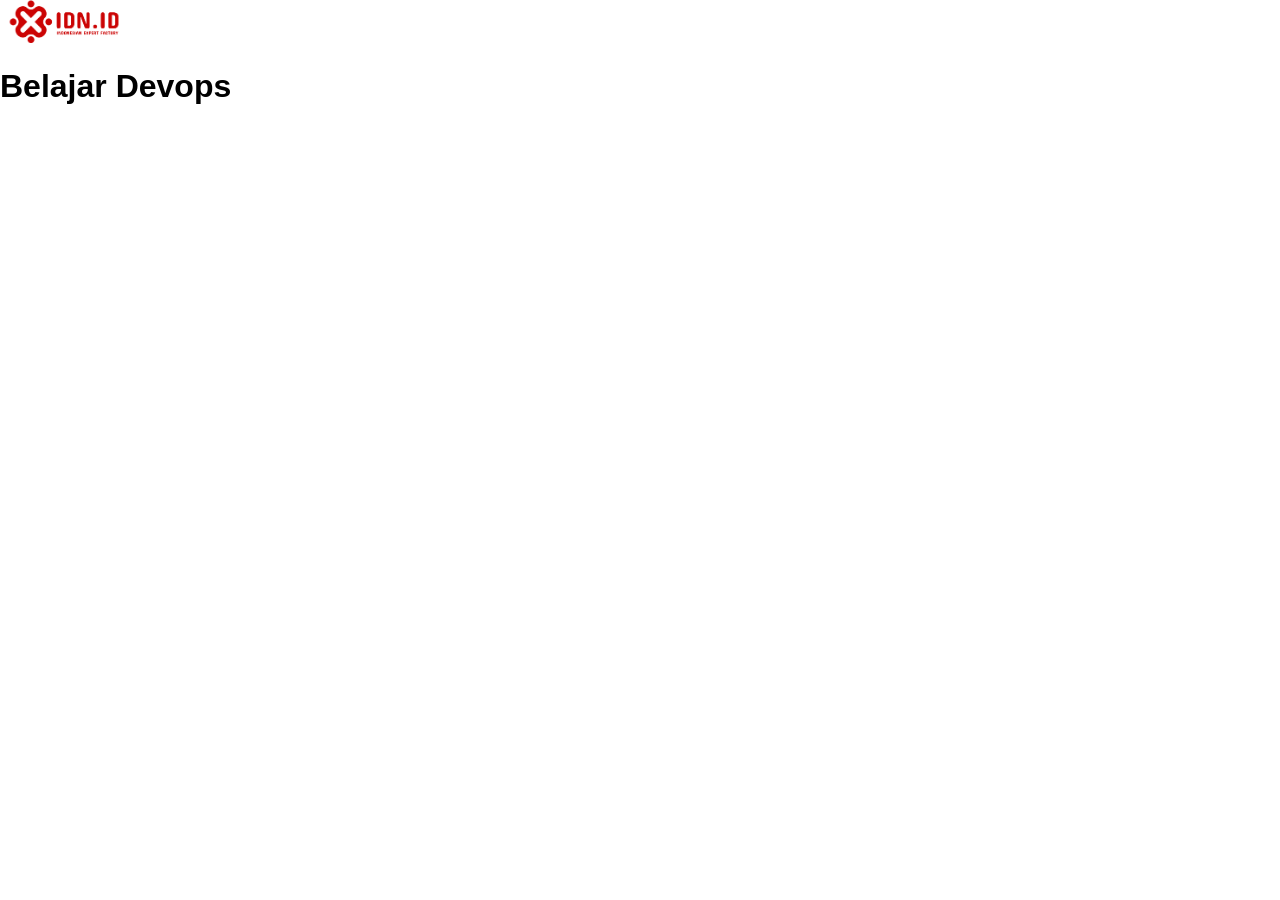
==== apps/public/index.html @ e0a3e4d7 "dockercompose" ====
<!DOCTYPE html>
<html lang="en">
<head>
    <meta charset="UTF-8">
    <meta http-equiv="X-UA-Compatible" content="IE=edge">
    <meta name="viewport" content="width=device-width, initial-scale=1.0">
    <title>Training DevOps</title>
    <link rel="stylesheet" href="stylesheet/style.css">
</head>
<body>
    <img class="logo" src="./images/idn-logo.png" alt="idn-logo">
     <h1>Belajar Devops</h1>
</body>
</html>
---- apps/public/stylesheet/style.css ----
body {
    font-family: Arial, Helvetica, sans-serif;
    margin: auto;
}

.logo {
    width: 10%;
}
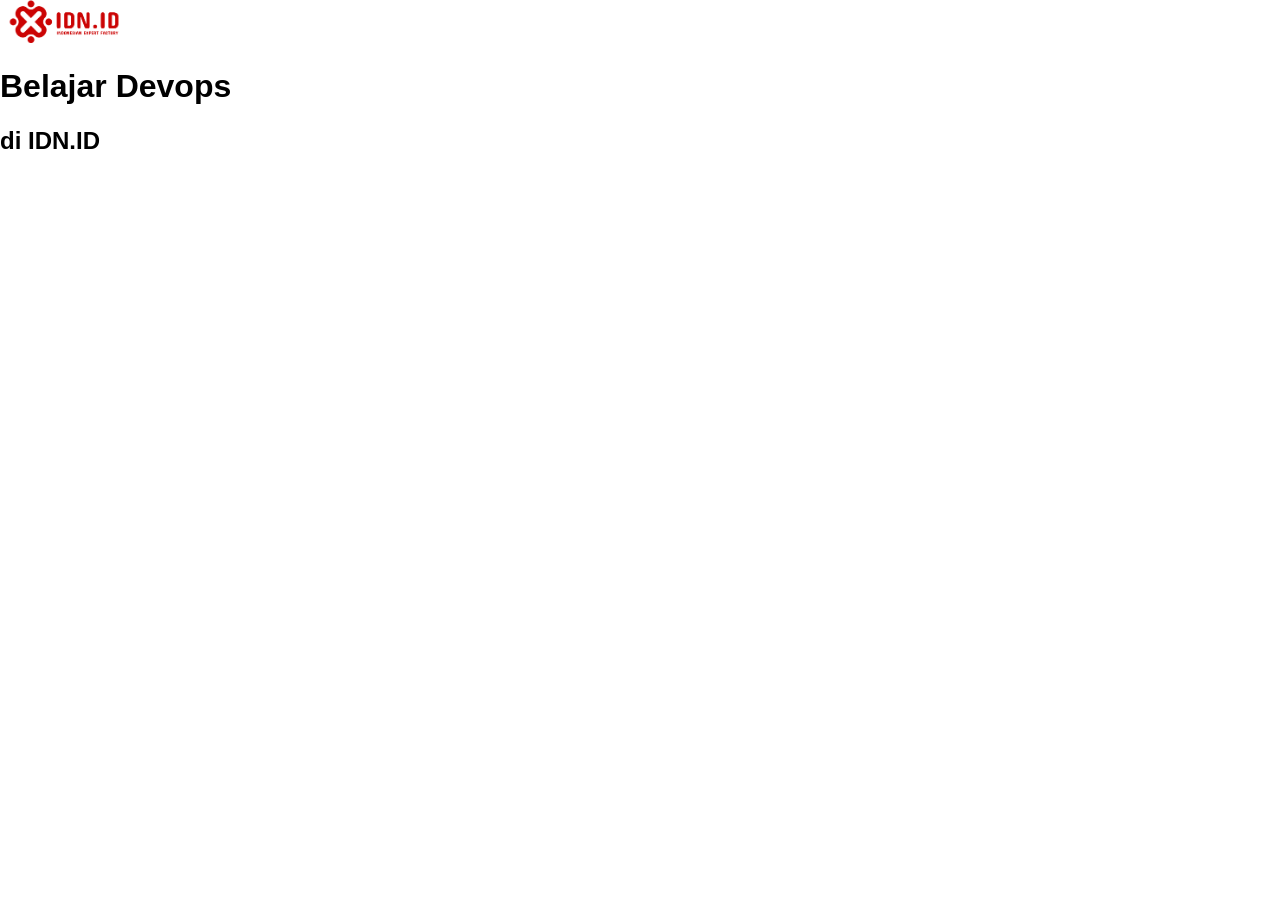
==== commit f5c8b1a7: "add data" ====
--- a/apps/public/index.html
+++ b/apps/public/index.html
@@ -10,5 +10,6 @@
 <body>
     <img class="logo" src="./images/idn-logo.png" alt="idn-logo">
      <h1>Belajar Devops</h1>
+     <h2>di IDN.ID</h2>
 </body>
 </html>
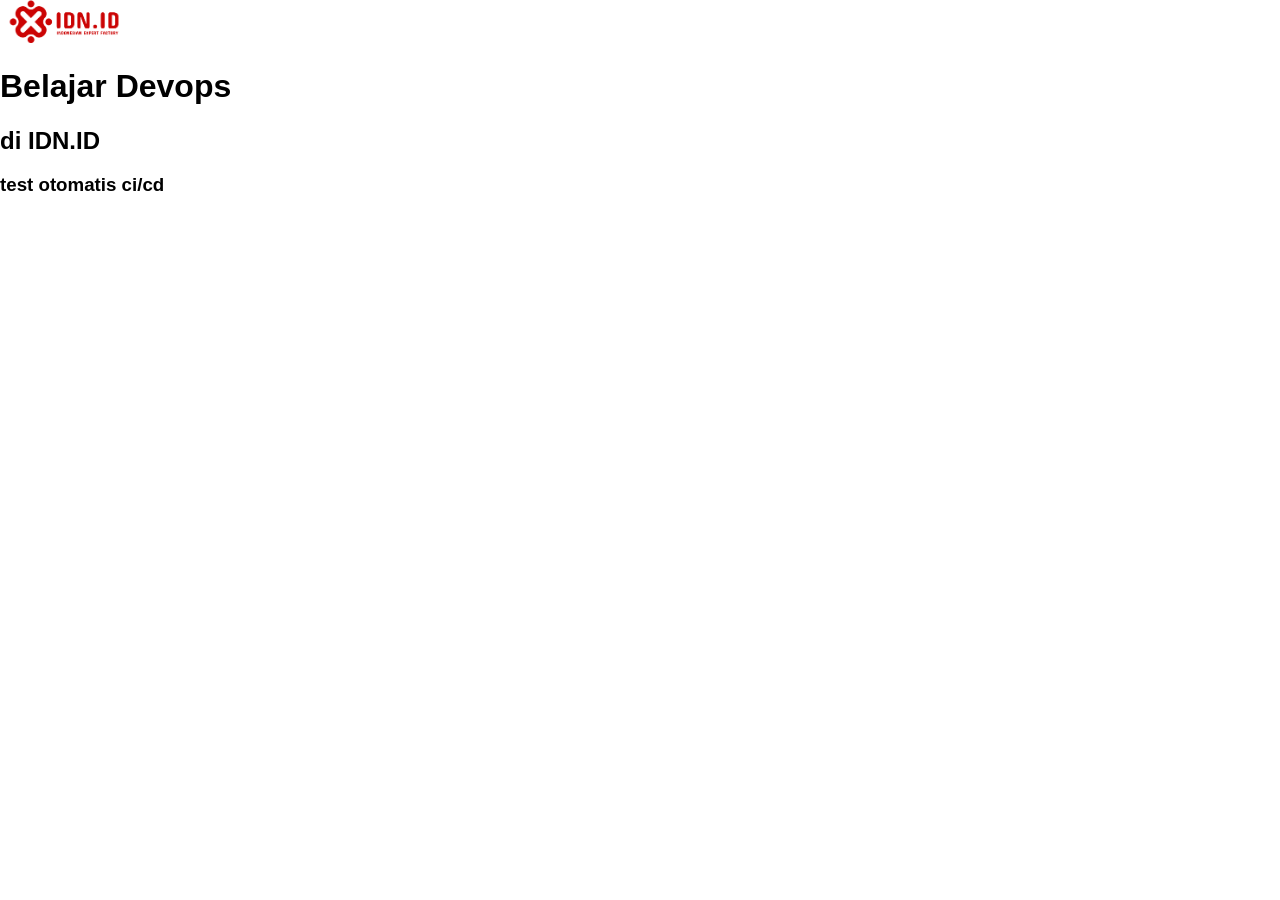
==== commit 82979d2f: "add heading" ====
--- a/apps/public/index.html
+++ b/apps/public/index.html
@@ -11,5 +11,6 @@
     <img class="logo" src="./images/idn-logo.png" alt="idn-logo">
      <h1>Belajar Devops</h1>
      <h2>di IDN.ID</h2>
+     <h3>test otomatis ci/cd</h3>
 </body>
 </html>
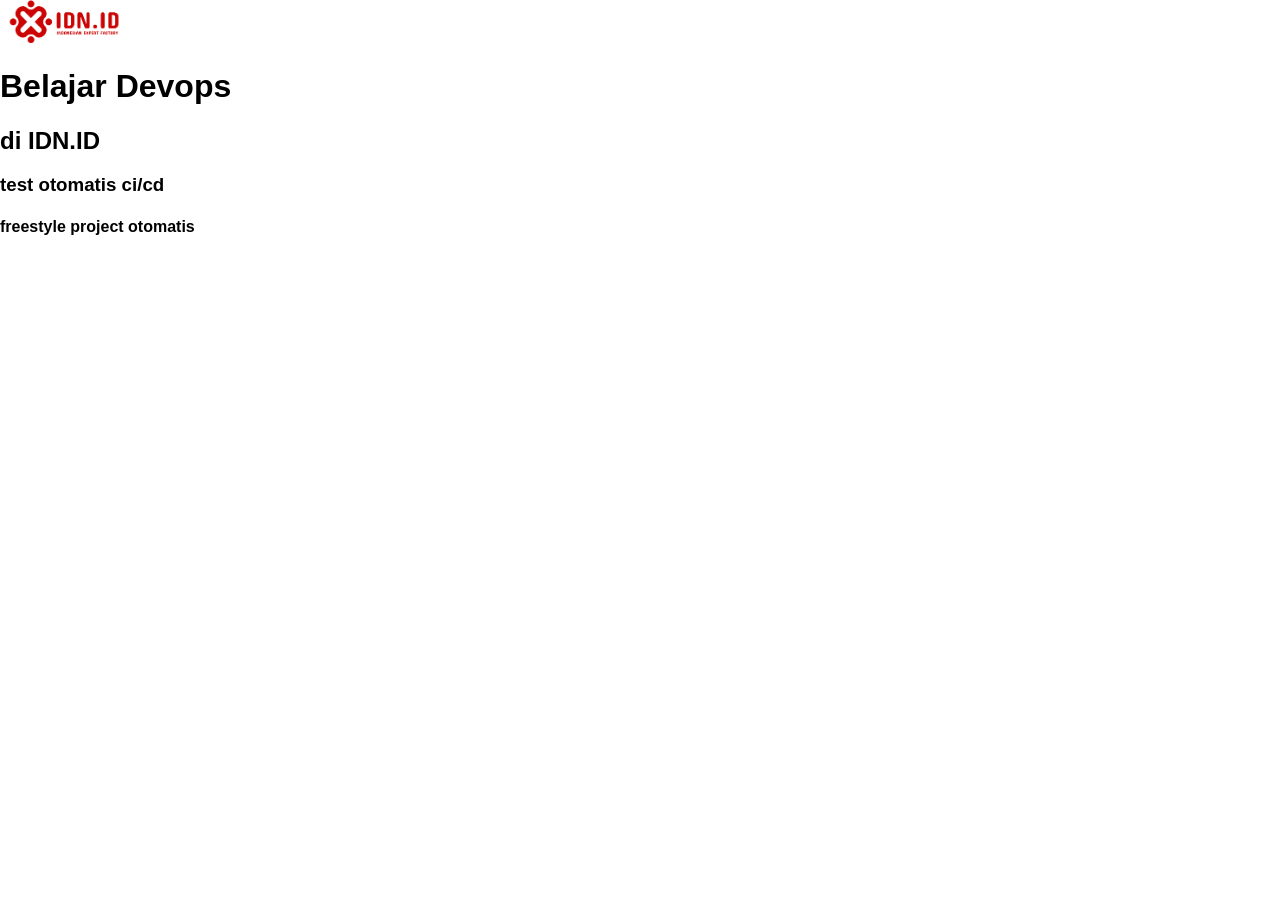
==== commit 25952ee6: "edit volume" ====
--- a/apps/public/index.html
+++ b/apps/public/index.html
@@ -12,5 +12,6 @@
      <h1>Belajar Devops</h1>
      <h2>di IDN.ID</h2>
      <h3>test otomatis ci/cd</h3>
+     <h4>freestyle project otomatis</h4>
 </body>
 </html>
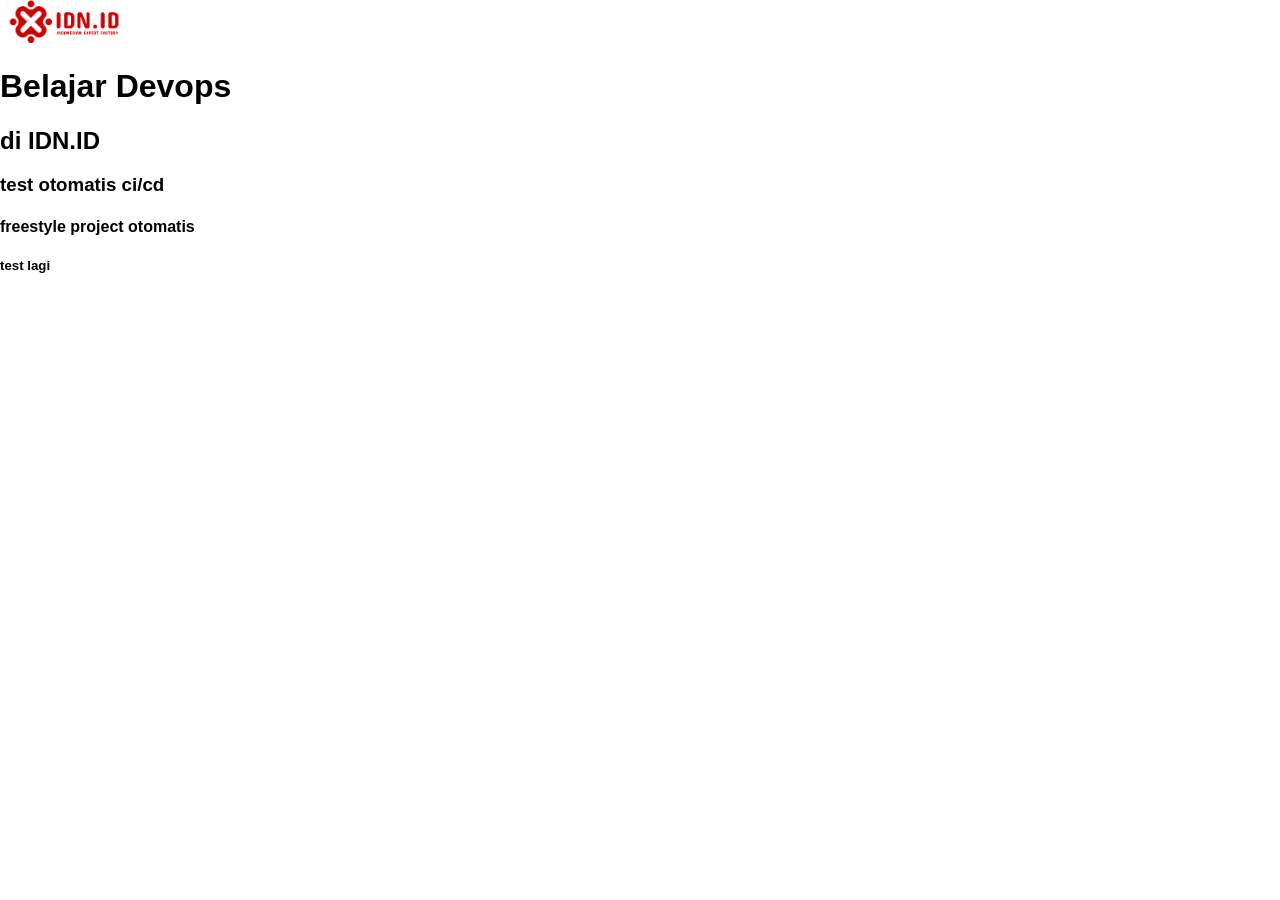
==== commit 33008b14: "add" ====
--- a/apps/public/index.html
+++ b/apps/public/index.html
@@ -13,5 +13,6 @@
      <h2>di IDN.ID</h2>
      <h3>test otomatis ci/cd</h3>
      <h4>freestyle project otomatis</h4>
+     <h5>test lagi</h5>
 </body>
 </html>
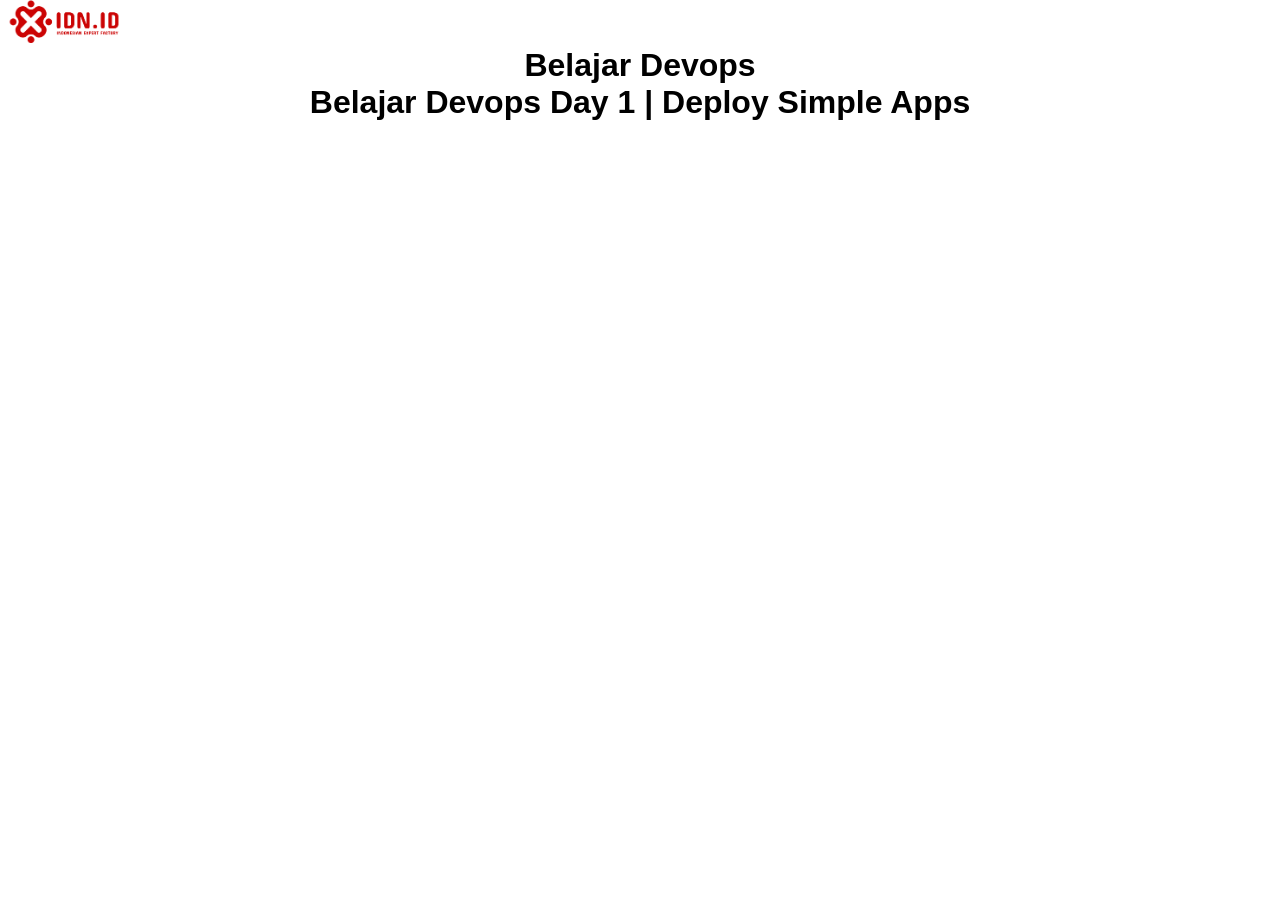
==== commit 516d9c79: "add dockerfile" ====
--- a/apps/public/index.html
+++ b/apps/public/index.html
@@ -10,9 +10,6 @@
 <body>
     <img class="logo" src="./images/idn-logo.png" alt="idn-logo">
      <h1>Belajar Devops</h1>
-     <h2>di IDN.ID</h2>
-     <h3>test otomatis ci/cd</h3>
-     <h4>freestyle project otomatis</h4>
-     <h5>test lagi</h5>
+     <h1>Belajar Devops Day 1 | Deploy Simple Apps</h1>
 </body>
 </html>
--- a/apps/public/stylesheet/style.css
+++ b/apps/public/stylesheet/style.css
@@ -3,6 +3,12 @@
     margin: auto;
 }
 
+h1 {
+    font-family: Arial, Helvetica, sans-serif;
+    margin: auto;
+    text-align: center;
+}
+
 .logo {
     width: 10%;
 }
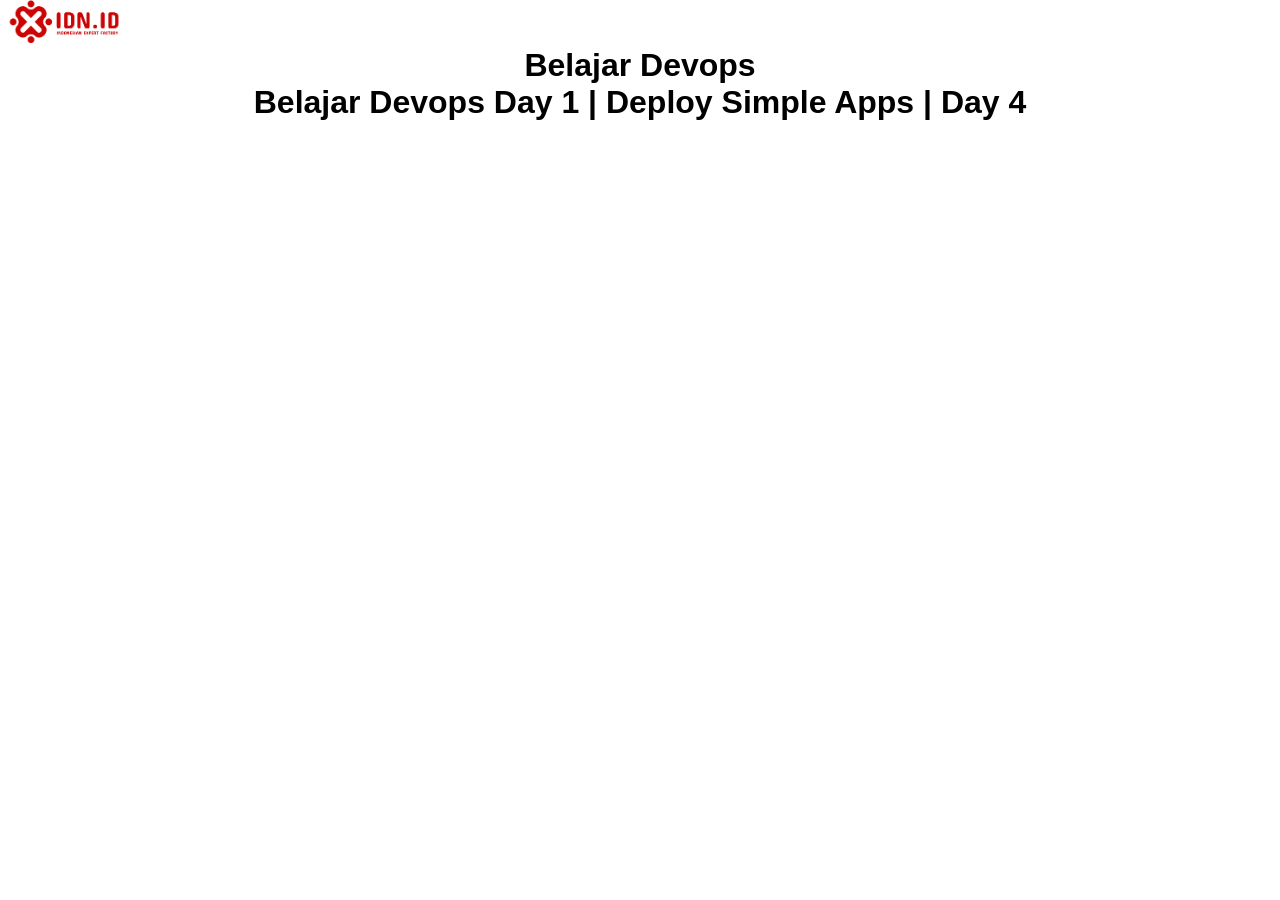
==== commit 4b5828e5: "update" ====
--- a/apps/public/index.html
+++ b/apps/public/index.html
@@ -10,6 +10,6 @@
 <body>
     <img class="logo" src="./images/idn-logo.png" alt="idn-logo">
      <h1>Belajar Devops</h1>
-     <h1>Belajar Devops Day 1 | Deploy Simple Apps</h1>
+     <h1>Belajar Devops Day 1 | Deploy Simple Apps | Day 4</h1>
 </body>
 </html>
